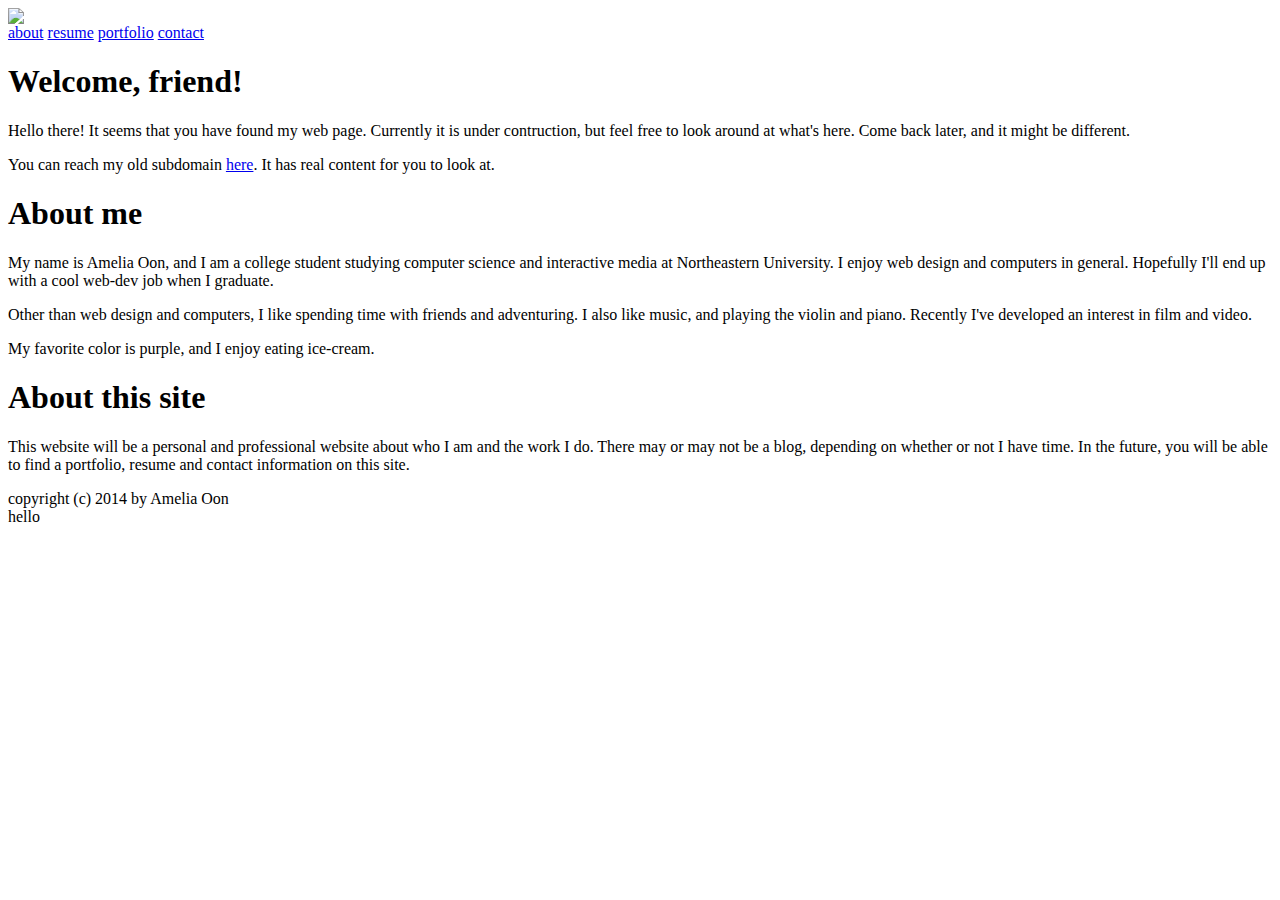
==== index.html @ cd6fc81c "initial design ideas" ====
<html>
<head>
<title>Amelia Oon | Home</title>
<meta name="description" content="Website of Amelia Oon, computer science student at Northeastern University">
<meta name="keywords" content="Amelia Oon, Northeastern, University">
<link rel="stylesheet" type="text/css" href="http://www.ameliaoon.com/style.css">
</head>


<div id="stickyhead">

<img src="http://www.ameliaoon.com/name.svg" class="head">

<div class="nav">
<a href="http://sass-lang.com/guide" class="navlink">about</a>
<a href="http://sass-lang.com/guide" class="navlink">resume</a>
<a href="http://sass-lang.com/guide" class="navlink">portfolio</a>
<a href="http://sass-lang.com/guide" class="navlink">contact</a>
</div>

</div>



<div id="buff"></div>





<div id="content">
<h1>Welcome, friend!</h1>

<div class="section">
<p>
	Hello there!
	It seems that you have found my web page.
	Currently it is under contruction,
	but feel free to look around at what's here.
	Come back later, and it might be different.
</p>

<p>
	You can reach my old subdomain <a href="http://ameliaoon.coffeecup.com/">here</a>.
	It has real content for you to look at.
</p>
</div>


<h1>About me</h1>

<div class="section">

<p>
	My name is Amelia Oon, and I am a college student studying
	computer science and interactive media at Northeastern University.
	I enjoy web design and computers in general.
	Hopefully I'll end up with a cool web-dev job when I graduate.
</p>

<p>
	Other than web design and computers, I like spending time with friends
	and adventuring. I also like music, and playing the violin and piano.
	Recently I've developed an interest in film and video.
</p>

<p>
	My favorite color is purple, and I enjoy eating ice-cream.
</p>

</div>

<h1>About this site</h1>

<div class="section">

<p>
	This website will be a personal and professional website about who I am and the work I do.
	There may or may not be a blog, depending on whether or not I have time.
	In the future, you will be able to find a portfolio, resume and contact information on this site.
</p>
</div>

</div>





<div id="experimentalfoot">

<div class="footbox">copyright (c) 2014 by Amelia Oon</div>
<div class="footbox">hello</div>


</div>














</html>
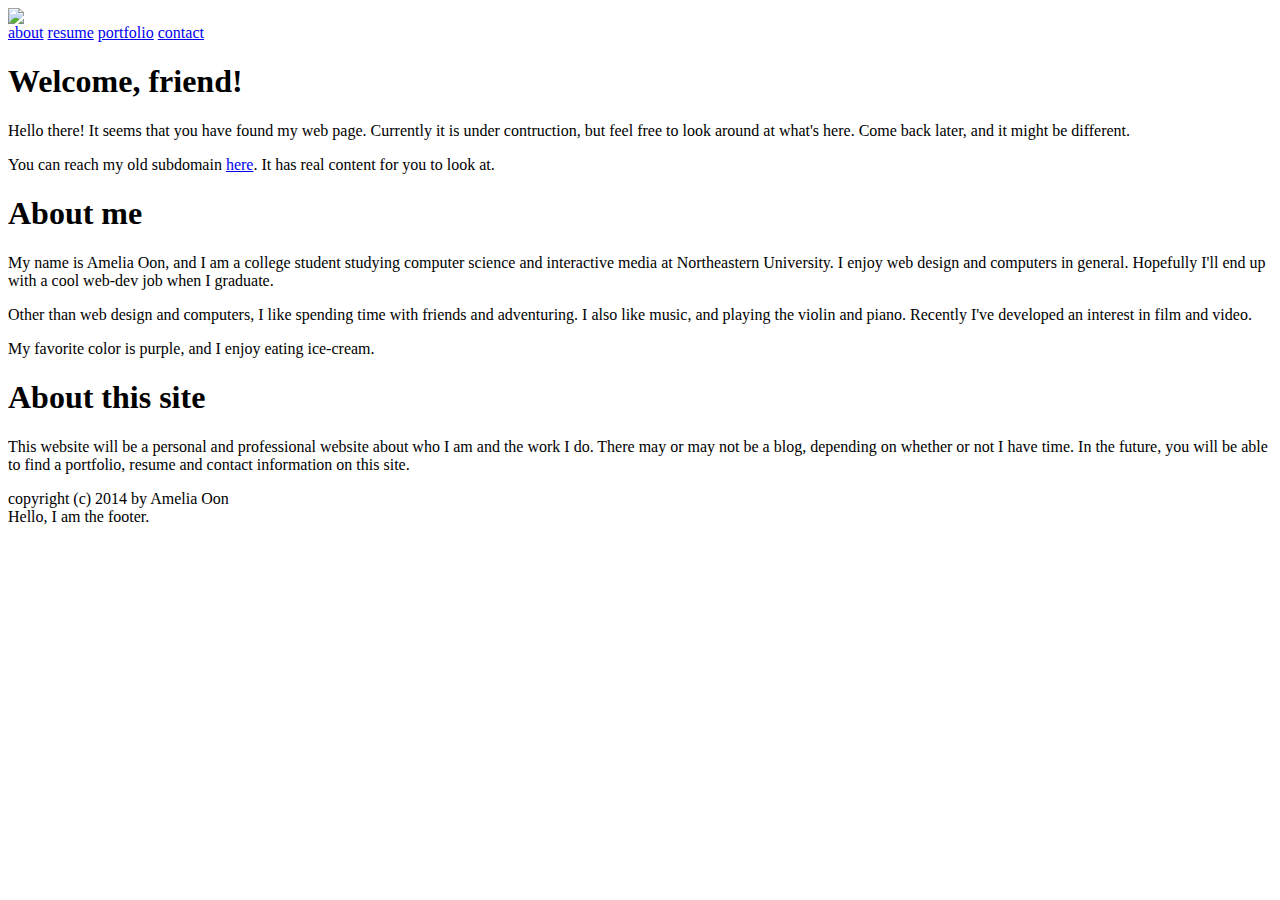
==== commit b652ddea: "more initial stages" ====
--- a/index.html
+++ b/index.html
@@ -9,13 +9,18 @@
 
 <div id="stickyhead">
 
-<img src="http://www.ameliaoon.com/name.svg" class="head">
+<a href="http://www.ameliaoon.com/">
+	<img src="http://www.ameliaoon.com/name.svg" class="head">
+</a>
 
 <div class="nav">
-<a href="http://sass-lang.com/guide" class="navlink">about</a>
-<a href="http://sass-lang.com/guide" class="navlink">resume</a>
-<a href="http://sass-lang.com/guide" class="navlink">portfolio</a>
-<a href="http://sass-lang.com/guide" class="navlink">contact</a>
+	<a href="http://www.ameliaoon.com/about.html" class="navlink">about</a>
+	
+	<a href="http://sass-lang.com/guide" class="navlink">resume</a>
+
+	<a href="http://sass-lang.com/guide" class="navlink">portfolio</a>
+
+	<a href="http://sass-lang.com/guide" class="navlink">contact</a>
 </div>
 
 </div>
@@ -90,7 +95,7 @@
 <div id="experimentalfoot">
 
 <div class="footbox">copyright (c) 2014 by Amelia Oon</div>
-<div class="footbox">hello</div>
+<div class="footbox">Hello, I am the footer.</div>
 
 
 </div>
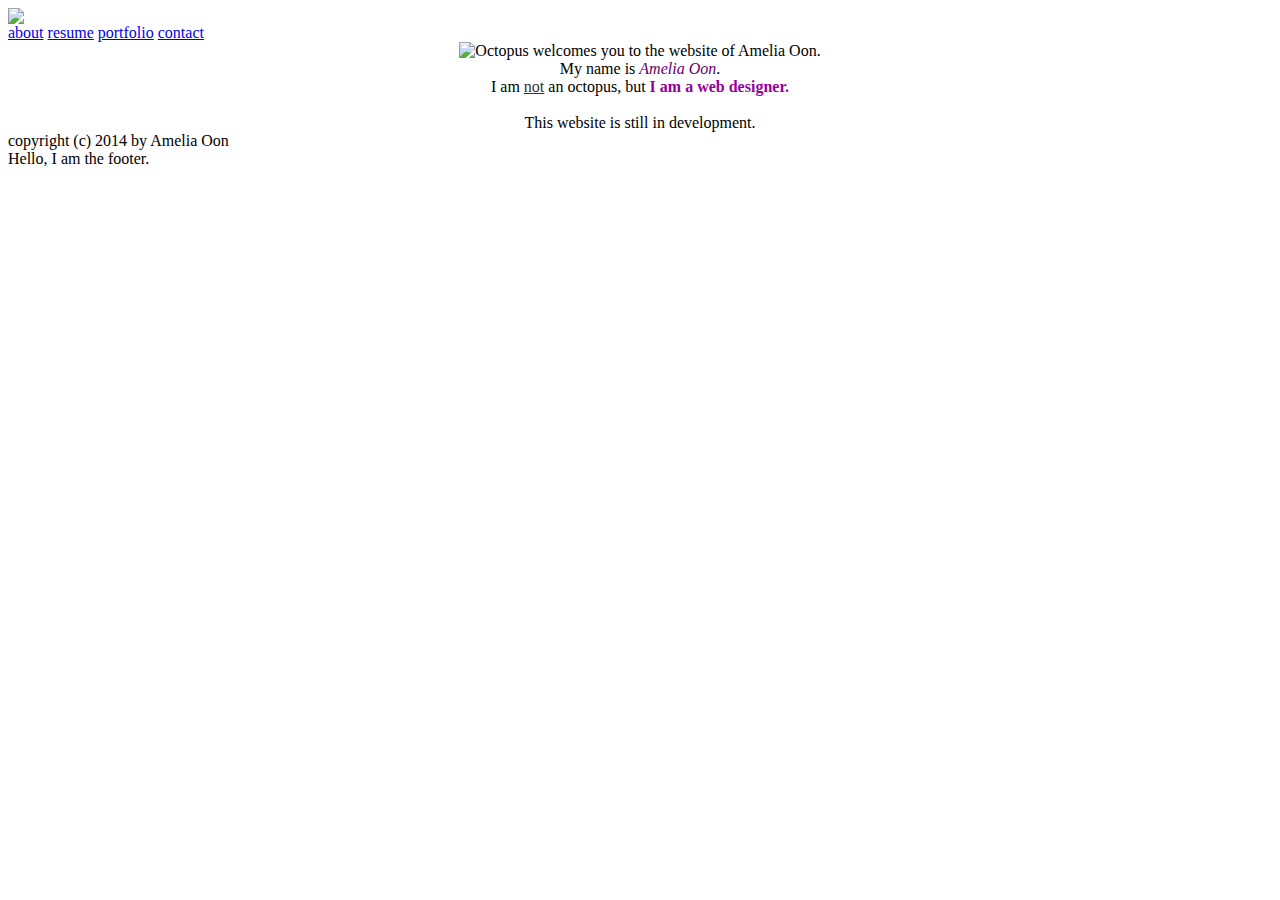
==== commit c475458b: "Javascript favorites" ====
--- a/index.html
+++ b/index.html
@@ -2,7 +2,7 @@
 <head>
 <title>Amelia Oon | Home</title>
 <meta name="description" content="Website of Amelia Oon, computer science student at Northeastern University">
-<meta name="keywords" content="Amelia Oon, Northeastern, University">
+<meta name="keywords" content="Amelia Oon, Northeastern, University, computer science, web design">
 <link rel="stylesheet" type="text/css" href="http://www.ameliaoon.com/style.css">
 </head>
 
@@ -16,7 +16,7 @@
 <div class="nav">
 	<a href="http://www.ameliaoon.com/about.html" class="navlink">about</a>
 	
-	<a href="http://sass-lang.com/guide" class="navlink">resume</a>
+	<a href="http://www.ameliaoon.com/RESUMEv3.1.1.pdf" class="navlink">resume</a>
 
 	<a href="http://sass-lang.com/guide" class="navlink">portfolio</a>
 
@@ -34,57 +34,17 @@
 
 
 <div id="content">
-<h1>Welcome, friend!</h1>
+	<center>
+		<img src="http://www.ameliaoon.com/helloworldoctopus.svg" alt="Octopus welcomes you to the website of Amelia Oon.">
+		<br>
+		My name is <span style="color: #660066; font-style: italic;">Amelia Oon</span>. 
+		<br>
+		I am <span style="color: #333333; text-decoration: underline;">not</span> an octopus,
+		but <span style="color: #990099; font-weight: bold;">I am a web designer.</span>
+		<br>
+		<br>This website is still in development.
 
-<div class="section">
-<p>
-	Hello there!
-	It seems that you have found my web page.
-	Currently it is under contruction,
-	but feel free to look around at what's here.
-	Come back later, and it might be different.
-</p>
-
-<p>
-	You can reach my old subdomain <a href="http://ameliaoon.coffeecup.com/">here</a>.
-	It has real content for you to look at.
-</p>
-</div>
-
-
-<h1>About me</h1>
-
-<div class="section">
-
-<p>
-	My name is Amelia Oon, and I am a college student studying
-	computer science and interactive media at Northeastern University.
-	I enjoy web design and computers in general.
-	Hopefully I'll end up with a cool web-dev job when I graduate.
-</p>
-
-<p>
-	Other than web design and computers, I like spending time with friends
-	and adventuring. I also like music, and playing the violin and piano.
-	Recently I've developed an interest in film and video.
-</p>
-
-<p>
-	My favorite color is purple, and I enjoy eating ice-cream.
-</p>
-
-</div>
-
-<h1>About this site</h1>
-
-<div class="section">
-
-<p>
-	This website will be a personal and professional website about who I am and the work I do.
-	There may or may not be a blog, depending on whether or not I have time.
-	In the future, you will be able to find a portfolio, resume and contact information on this site.
-</p>
-</div>
+	</center>
 
 </div>
 
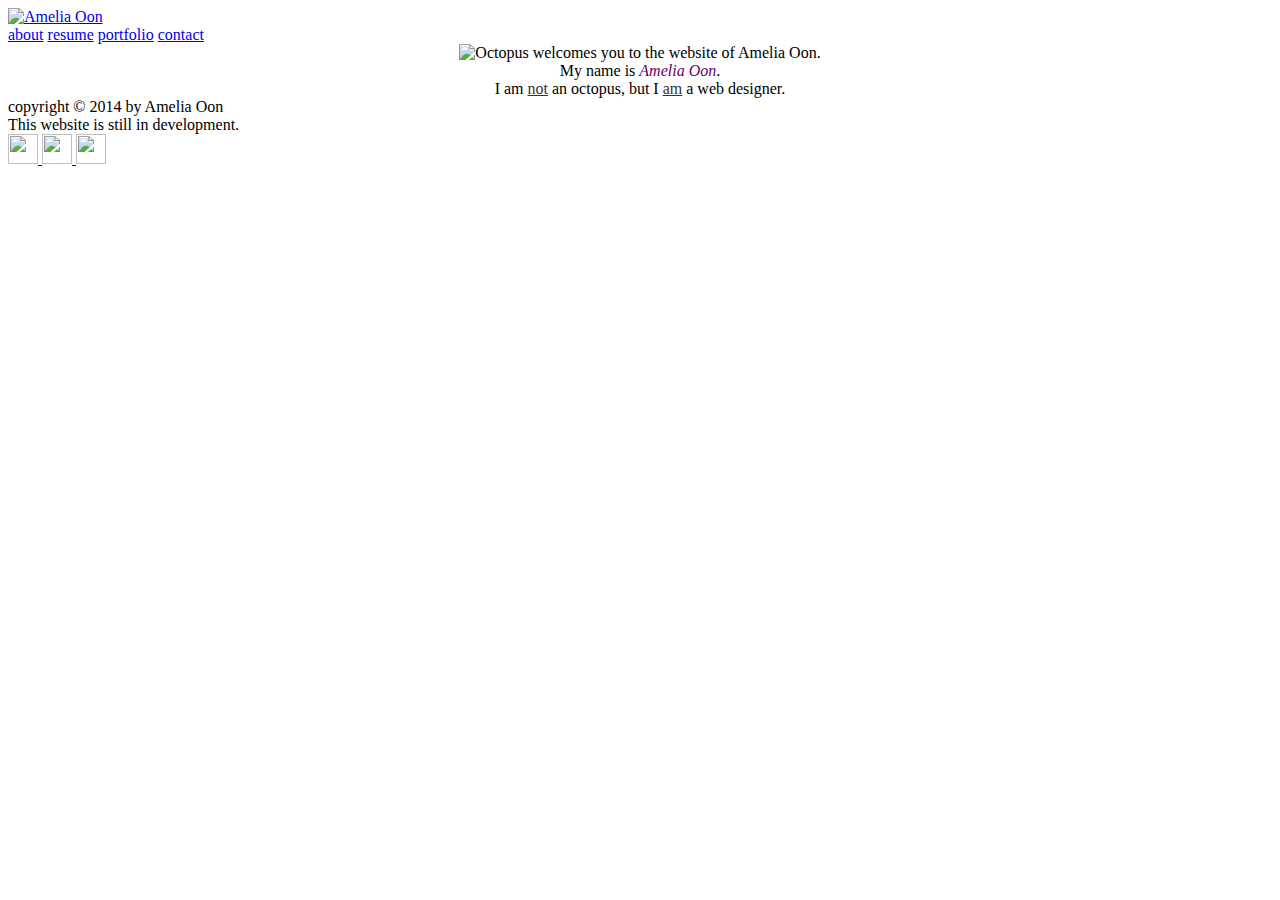
==== commit 2a1858f5: "Version 1.0.1" ====
--- a/index.html
+++ b/index.html
@@ -1,8 +1,8 @@
 <html>
 <head>
 <title>Amelia Oon | Home</title>
-<meta name="description" content="Website of Amelia Oon, computer science student at Northeastern University">
-<meta name="keywords" content="Amelia Oon, Northeastern, University, computer science, web design">
+<meta name="description" content="Website of Amelia Oon, web designer and computer science student at Northeastern University">
+<meta name="keywords" content="Amelia Oon, Northeastern, University, computer science, web design, web designer, student">
 <link rel="stylesheet" type="text/css" href="http://www.ameliaoon.com/style.css">
 </head>
 
@@ -10,7 +10,7 @@
 <div id="stickyhead">
 
 <a href="http://www.ameliaoon.com/">
-	<img src="http://www.ameliaoon.com/name.svg" class="head">
+	<img src="http://www.ameliaoon.com/name.svg" class="head" alt="Amelia Oon">
 </a>
 
 <div class="nav">
@@ -18,9 +18,9 @@
 	
 	<a href="http://www.ameliaoon.com/RESUMEv3.1.1.pdf" class="navlink">resume</a>
 
-	<a href="http://sass-lang.com/guide" class="navlink">portfolio</a>
+	<a href="https://www.behance.net/AmeliaOon" class="navlink">portfolio</a>
 
-	<a href="http://sass-lang.com/guide" class="navlink">contact</a>
+	<a href="http://www.ameliaoon.com/about.html" class="navlink">contact</a>
 </div>
 
 </div>
@@ -40,9 +40,8 @@
 		My name is <span style="color: #660066; font-style: italic;">Amelia Oon</span>. 
 		<br>
 		I am <span style="color: #333333; text-decoration: underline;">not</span> an octopus,
-		but <span style="color: #990099; font-weight: bold;">I am a web designer.</span>
-		<br>
-		<br>This website is still in development.
+		but I <span style="color: #333333; text-decoration: underline;">am</span> a web designer.
+		
 
 	</center>
 
@@ -54,9 +53,21 @@
 
 <div id="experimentalfoot">
 
-<div class="footbox">copyright (c) 2014 by Amelia Oon</div>
-<div class="footbox">Hello, I am the footer.</div>
+<div class="footbox">copyright &copy 2014 by Amelia Oon</div>
+<div class="footbox">This website is still in development.</div>
 
+<div class="footbox">
+	<a href="https://twitter.com/Amelia_Oon">
+		<img src="http://www.ameliaoon.com/twitter.svg" width="30">
+	</a>
+	<a href="https://www.linkedin.com/in/ameliaoon">
+		<img src="http://www.ameliaoon.com/linkedin.svg" width="30">
+	</a>
+	<a href="https://github.com/oohnah">
+		<img src="http://www.ameliaoon.com/github.svg" width="30">
+	</a>
+
+</div>
 
 </div>
 
